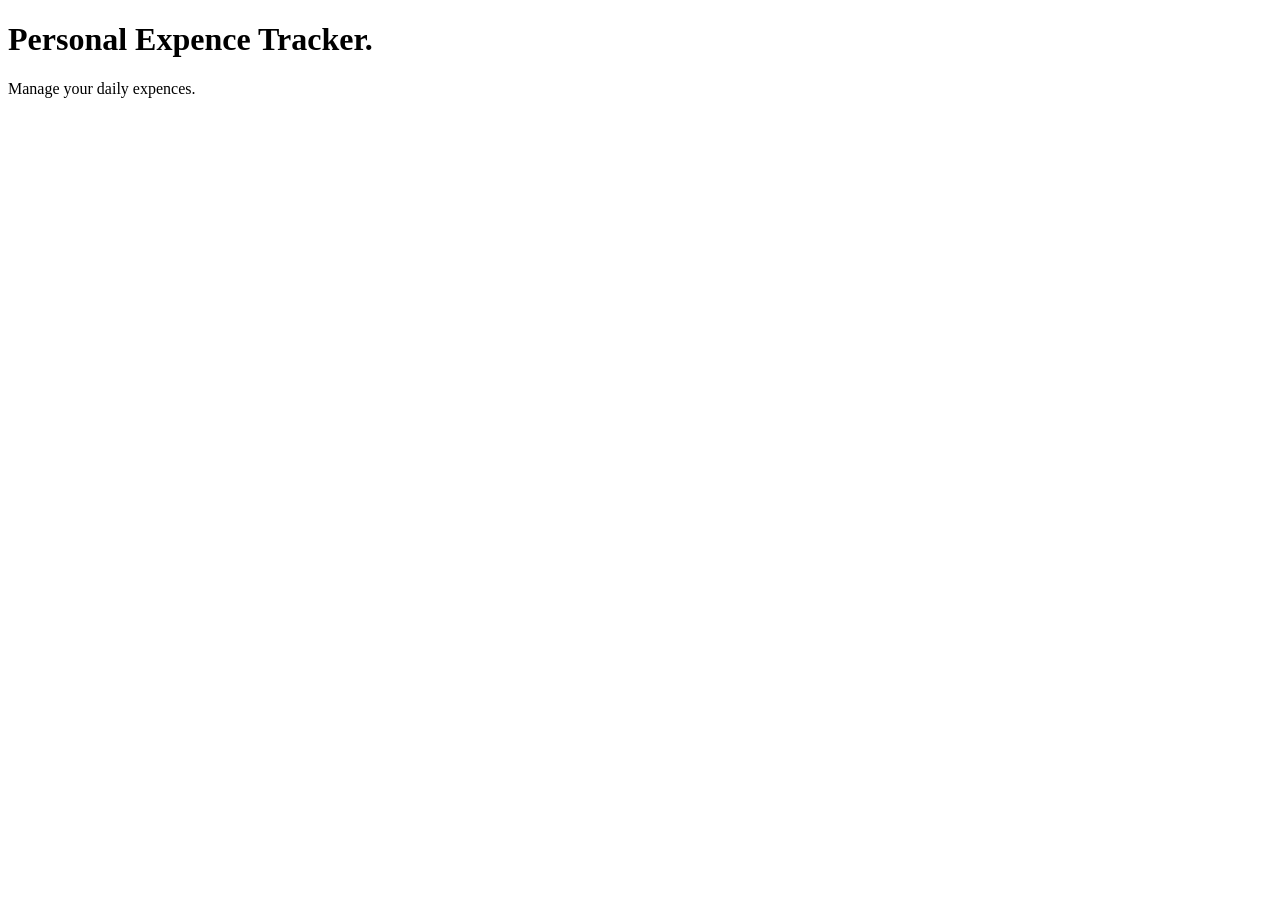
==== index.html @ 730b3d0b "Initial commit: Basic HTML skeleton for Exepence Tracker" ====
<!DOCTYPE html>
<html lang="en">
<head>
    <meta charset="UTF-8">
    <meta name="viewport" content="width=Auto, initial-scale=1.0">
    <title>Document</title>
</head>
<body>
    <header>
        <h1>Personal Expence Tracker.</h1>
        <p>Manage your daily expences.</p>
    </header>
    <main>

    </main>
    <footer>

    </footer>
</body>
</html>
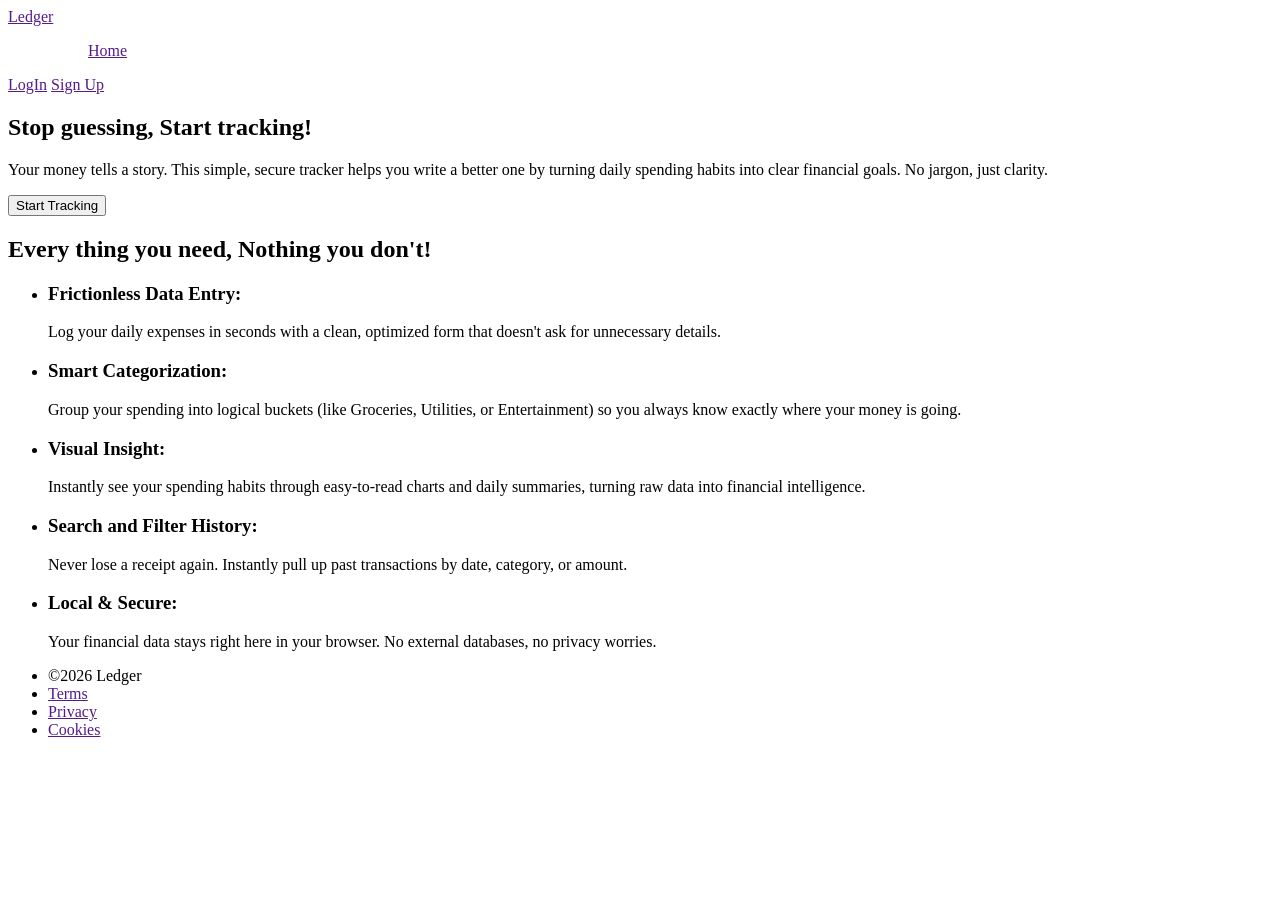
==== commit effeb76f: "Feature: Created home page of Expence Tracker app(Skeleton only) -Header with Navigation Bar -Hero-S" ====
--- a/index.html
+++ b/index.html
@@ -2,19 +2,76 @@
 <html lang="en">
 <head>
     <meta charset="UTF-8">
-    <meta name="viewport" content="width=Auto, initial-scale=1.0">
-    <title>Document</title>
+    <meta name="viewport" content="width=device-width, initial-scale=1.0">
+    <title>Ledger</title>
 </head>
 <body>
     <header>
-        <h1>Personal Expence Tracker.</h1>
-        <p>Manage your daily expences.</p>
+        <div class="header-division">
+            <a href="" class="site-logo">Ledger</a>
+            <nav class="nav-bar">
+                <div class="navbar-division">
+                    <ul class="pages-list">
+                        <ol class="other-pages">
+                            <a href=""class="">Home</a>
+                        </ol>
+                    </ul>
+                    <div class="access-division">
+                        <a href="" class="access-link">LogIn</a>
+                        <a href=""class="access-link">Sign Up</a>
+                    </div>
+                </div>
+            </nav>
+        </div>
     </header>
-    <main>
+    <main id="main-content">
+        
+            <section class="hero-section">
+                <div class="hero-section-division">
+                    <h1>
+                        <span>Stop guessing, Start tracking!</span>
+                    </h1>
+                    <p>Your money tells a story. This simple, secure tracker helps you write a better one by turning daily spending habits into clear financial goals. No jargon, just clarity.</p>
+                    <button>Start Tracking</button>
 
+                </div>
+            </section>
+            <section class="features-services">
+                <h1>Every thing you need, Nothing you don't!</h1>
+                <ul>
+                    <div class="feature-list">
+                        <li>
+                            <h3>Frictionless Data Entry:</h3>
+                            <p>Log your daily expenses in seconds with a clean, optimized form that doesn't ask for unnecessary details.</p>
+                        </li>
+                        <li>
+                            <h3>Smart Categorization:</h3>
+                            <p>Group your spending into logical buckets (like Groceries, Utilities, or Entertainment) so you always know exactly where your money is going.</p>
+                        </li><li>
+                            <h3>Visual Insight:</h3>
+                            <p>Instantly see your spending habits through easy-to-read charts and daily summaries, turning raw data into financial intelligence.</p>
+                        </li><li>
+                            <h3>Search and Filter History:</h3>
+                            <p>Never lose a receipt again. Instantly pull up past transactions by date, category, or amount.</p>
+                        </li><li>
+                            <h3>Local & Secure:</h3>
+                            <p>Your financial data stays right here in your browser. No external databases, no privacy worries.</p>
+                        </li>
+                    </div>
+                </ul>
+            </section>
+        
     </main>
     <footer>
-
+        <div>
+            <ul>
+                <li>&copy;<span id="current-year"></span> Ledger</li>
+                <li><a href="">Terms</a></li>
+                <li><a href="">Privacy</a></li>
+                <li><a href="">Cookies</a></li>
+            </ul>
+        </div>
     </footer>
+    <script>document.getElementById("current-year").textContent = new Date().getFullYear();</script>
 </body>
 </html>
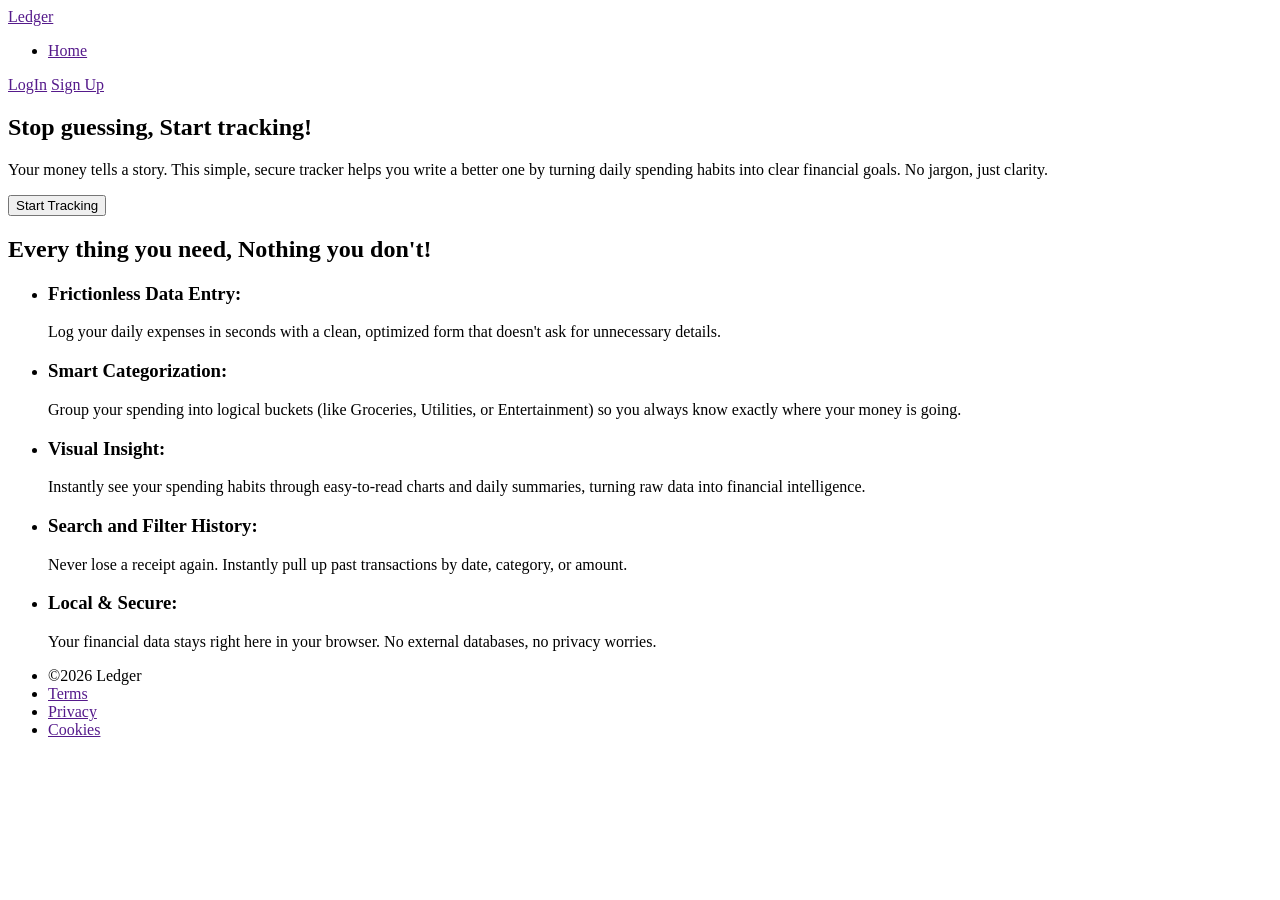
==== commit 298deeeb: "fix: removing order list tag form unorder list's body" ====
--- a/index.html
+++ b/index.html
@@ -6,15 +6,15 @@
     <title>Ledger</title>
 </head>
 <body>
-    <header>
+    <header id="header">
         <div class="header-division">
             <a href="" class="site-logo">Ledger</a>
             <nav class="nav-bar">
                 <div class="navbar-division">
                     <ul class="pages-list">
-                        <ol class="other-pages">
+                        <li class="other-pages">
                             <a href=""class="">Home</a>
-                        </ol>
+                        </li>
                     </ul>
                     <div class="access-division">
                         <a href="" class="access-link">LogIn</a>
@@ -25,42 +25,41 @@
         </div>
     </header>
     <main id="main-content">
-        
-            <section class="hero-section">
-                <div class="hero-section-division">
-                    <h1>
+        <section class="hero-section">
+            <div class="hero-section-division">
+                <h1>
                         <span>Stop guessing, Start tracking!</span>
-                    </h1>
-                    <p>Your money tells a story. This simple, secure tracker helps you write a better one by turning daily spending habits into clear financial goals. No jargon, just clarity.</p>
-                    <button>Start Tracking</button>
-
+                </h1>
+                <p>Your money tells a story. This simple, secure tracker helps you write a better one by turning daily spending habits into clear financial goals. No jargon, just clarity.</p>
+                <button>Start Tracking</button>
+            </div>
+        </section>
+        <section class="features-services">
+            <h1>Every thing you need, Nothing you don't!</h1>
+            <ul>
+                <div class="feature-list">
+                    <li>
+                        <h3>Frictionless Data Entry:</h3>
+                        <p>Log your daily expenses in seconds with a clean, optimized form that doesn't ask for unnecessary details.</p>
+                    </li>
+                    <li>
+                        <h3>Smart Categorization:</h3>
+                        <p>Group your spending into logical buckets (like Groceries, Utilities, or Entertainment) so you always know exactly where your money is going.</p>
+                    </li><li>
+                        <h3>Visual Insight:</h3>
+                        <p>Instantly see your spending habits through easy-to-read charts and daily summaries, turning raw data into financial intelligence.</p>
+                    </li>
+                <li>
+                    <h3>Search and Filter History:</h3>
+                    <p>Never lose a receipt again. Instantly pull up past transactions by date, category, or amount.</p>
+                </li>
+                <li>
+                    <h3>Local & Secure:</h3>
+                    <p>Your financial data stays right here in your browser. No external databases, no privacy worries.</p>
+                    </li>
                 </div>
-            </section>
-            <section class="features-services">
-                <h1>Every thing you need, Nothing you don't!</h1>
-                <ul>
-                    <div class="feature-list">
-                        <li>
-                            <h3>Frictionless Data Entry:</h3>
-                            <p>Log your daily expenses in seconds with a clean, optimized form that doesn't ask for unnecessary details.</p>
-                        </li>
-                        <li>
-                            <h3>Smart Categorization:</h3>
-                            <p>Group your spending into logical buckets (like Groceries, Utilities, or Entertainment) so you always know exactly where your money is going.</p>
-                        </li><li>
-                            <h3>Visual Insight:</h3>
-                            <p>Instantly see your spending habits through easy-to-read charts and daily summaries, turning raw data into financial intelligence.</p>
-                        </li><li>
-                            <h3>Search and Filter History:</h3>
-                            <p>Never lose a receipt again. Instantly pull up past transactions by date, category, or amount.</p>
-                        </li><li>
-                            <h3>Local & Secure:</h3>
-                            <p>Your financial data stays right here in your browser. No external databases, no privacy worries.</p>
-                        </li>
-                    </div>
-                </ul>
-            </section>
-        
+            </ul>
+        </section>   
     </main>
     <footer>
         <div>
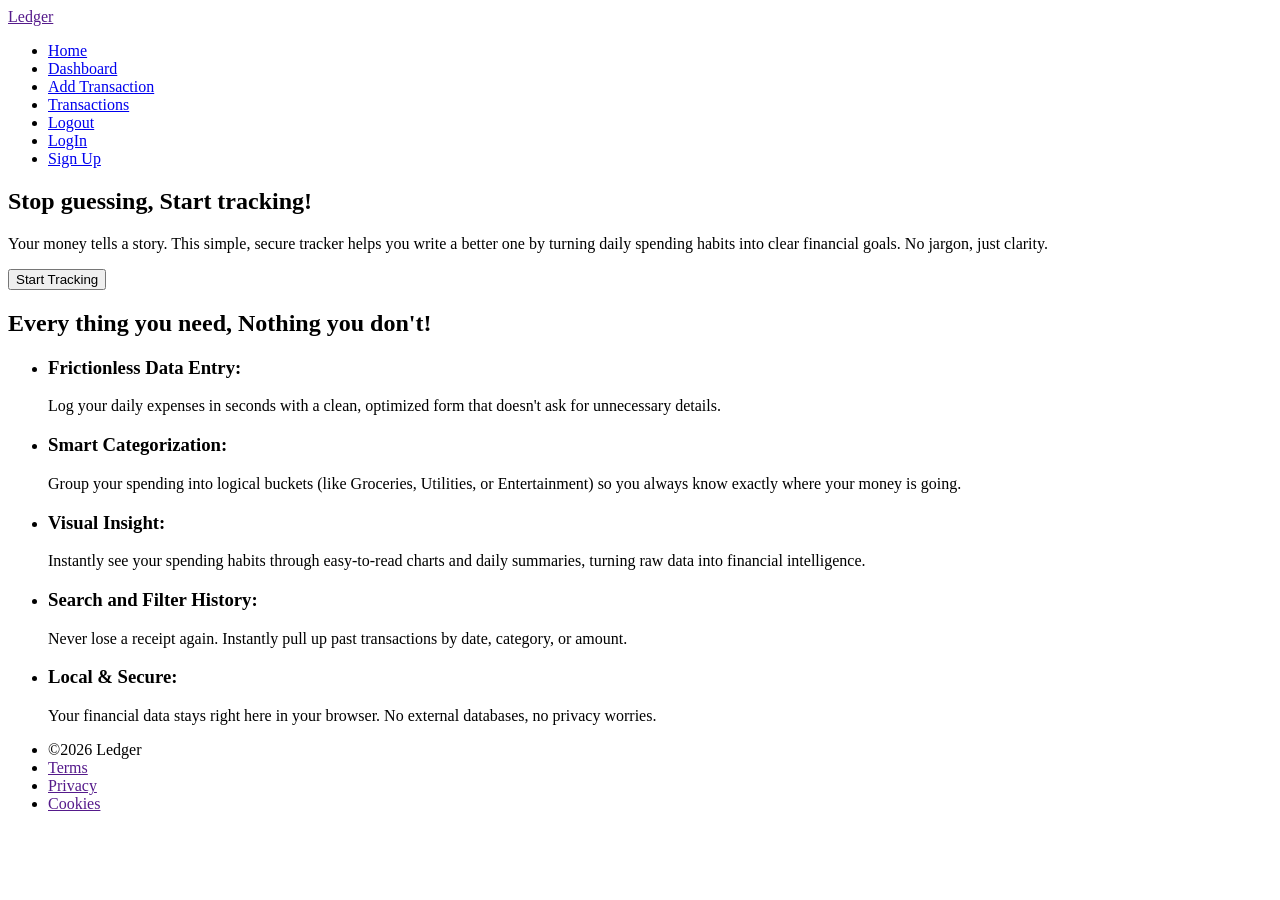
==== commit 3675aa21: "Feat: Add navigations to all the pages:" ====
--- a/index.html
+++ b/index.html
@@ -12,14 +12,16 @@
             <nav class="nav-bar">
                 <div class="navbar-division">
                     <ul class="pages-list">
-                        <li class="other-pages">
-                            <a href=""class="">Home</a>
-                        </li>
+                        <li><a href="index.html">Home</a></li>
+                        <li><a href="dashboard.html">Dashboard</a></li>
+                        <li><a href="add-transaction.html">Add Transaction</a></li>
+                        <li><a href="transactions.html">Transactions</a></li>
+                        <li><a href="login.html">Logout</a></li>
+                        <li><a href="login.html" class="access-link">LogIn</a></li>
+                        <li><a href="signup.html"class="access-link">Sign Up</a></li>
                     </ul>
-                    <div class="access-division">
-                        <a href="" class="access-link">LogIn</a>
-                        <a href=""class="access-link">Sign Up</a>
-                    </div>
+                    
+                   
                 </div>
             </nav>
         </div>
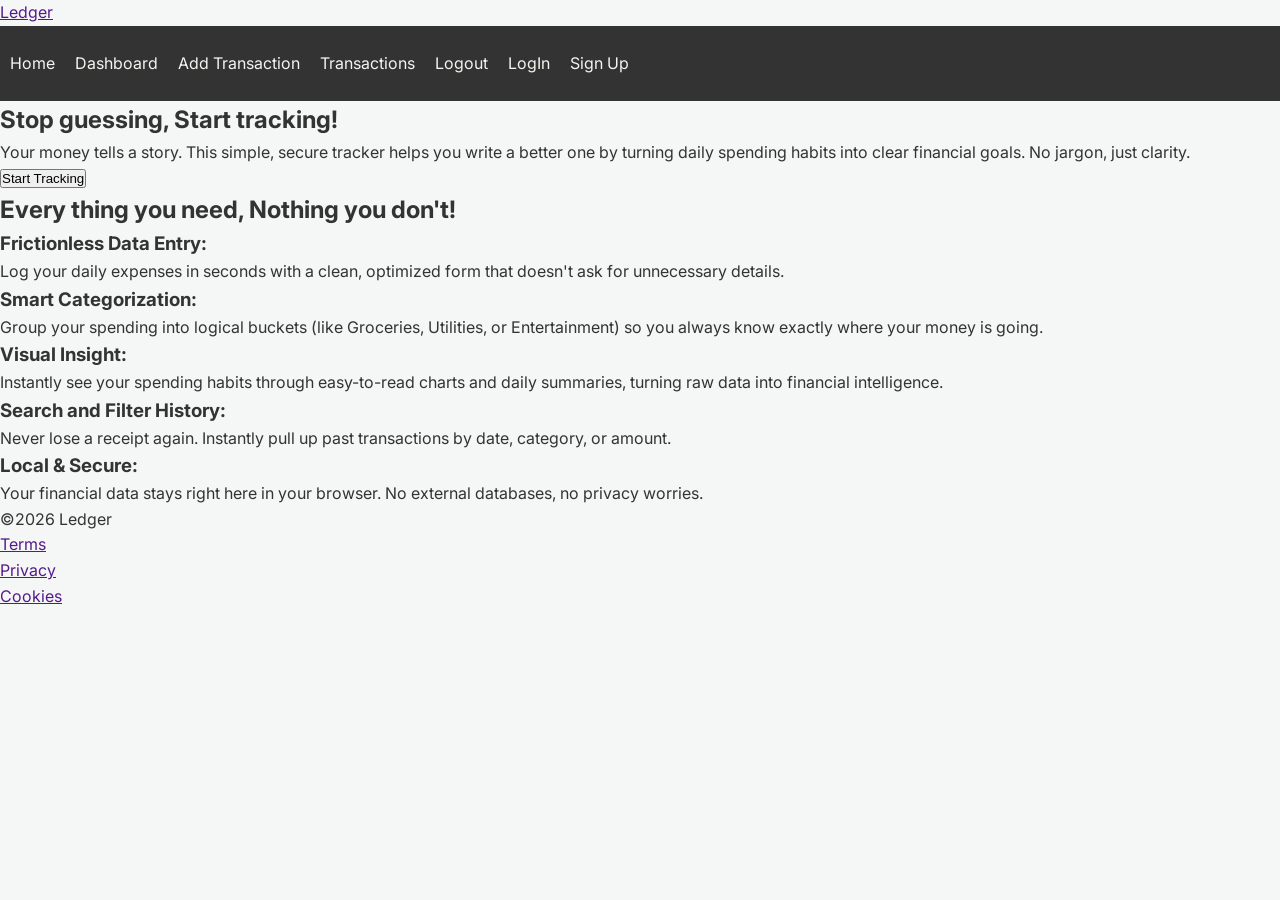
==== commit c9427f64: "Style the nav-bar and form with CSS." ====
--- a/index.html
+++ b/index.html
@@ -3,7 +3,11 @@
 <head>
     <meta charset="UTF-8">
     <meta name="viewport" content="width=device-width, initial-scale=1.0">
+    <link rel="preconnect" href="https://fonts.googleapis.com">
+    <link rel="preconnect" href="https://fonts.gstatic.com" crossorigin>
+    <link href="https://fonts.googleapis.com/css2?family=Inter:wght@400;600;700&display=swap" rel="stylesheet">
     <title>Ledger</title>
+    <link rel="stylesheet" href="css/style.css">
 </head>
 <body>
     <header id="header">
--- a/css/style.css
+++ b/css/style.css
@@ -0,0 +1,125 @@
+/* Global reset  */
+:root {
+    --bg-main:#011f26;
+    --bg-card: #026873;
+    /* Accent colors (The "pop") */
+    --accnt-income: #03A688;
+    --accent-expense: #f2668b;
+
+    /* Text colors (Added Fro UI necessity) */
+    --text-primary:#F4F5F0: 
+    /* OR --text-primary: #FFFFFF; */
+    --text-secondary: #A0C4C9;
+/*  */
+}
+*{
+    margin: 0;
+    padding: 0;
+    box-sizing: border-box;
+}
+body {
+    font-family: 'Inter', sans-serif;
+    line-height: 1.6;
+    background-color: #f4f7f6;
+    color: #333333;
+}
+/* styling the container */
+nav ul{
+    list-style-type: none;
+    margin: 0;
+    padding: 0;
+    background-color: #333;
+    display: flex;
+    justify-content: left;
+}
+/* styling the list items */
+
+nav ul li {
+    padding: 15px 0px ;
+    margin: 10px;
+}
+/* styling the links themselves */
+
+nav ul li a {
+    display: block;
+    color:#F4F5F0;
+    text-align: center;
+    padding: 14 20px;
+    text-decoration: none;
+}
+.form-division {
+    max-width: 400px;
+    margin: 40px;
+    padding: 30px;
+    border:1px;
+    border-radius: 8px;
+    background-color: #f9f9f9;
+    font-family: sans-serif;
+}
+.form-group {
+    margin-bottom: 20px;
+    margin-top: 20px;
+}
+
+.form-group label{
+    display: block;
+    margin-bottom: 8px;
+    font-weight: bold;
+    color: #333;
+
+}
+input[type="text"],
+input[type="email"],
+input[type="password"],
+input[type="number"],
+input[type="date"] {
+  width: 100%;              /* width */
+  padding: 12px 15px;       /* padding */
+  margin-bottom: 20px;      /* margin (adds spacing below the input) */
+  border: 1px solid #ccc;   /* border */
+  border-radius: 5px;       /* border-radius */
+  box-sizing: border-box;   /* keeps padding from breaking the 100% width */
+  font-size: 16px;
+}
+
+/* Add focus state for a professional touch */
+input:focus {
+  border-color: #007BFF;
+  outline: none;
+}
+
+.submit-btn {
+
+  width: 100%; 
+  padding: 14px;
+  background-color: #007BFF;
+  color: white;
+  border: none; /* Removes default button borders */
+  border-radius: 5px; /* Matches the input corners */
+  font-size: 16px;
+  font-weight: bold;
+  cursor: pointer;
+  transition: background-color 0.3s ease;
+  display: inline;
+  margin-bottom:15px;
+}
+
+.submit-btn:hover {
+  background-color: #0056b3; /* Slightly darker blue on hover */
+}
+
+.reset-btn {
+  width:100%; 
+  padding: 14px;
+  background-color: #ec4f79;
+  color: white;
+  border: none; /* Removes default button borders */
+  border-radius: 5px; /* Matches the input corners */
+  font-size: 16px;
+  font-weight: bold;
+  cursor: pointer;
+  transition: background-color 0.3s ease;
+}
+.reset-btn:hover {
+  background-color: #df337b; /* Slightly darker blue on hover */
+}
